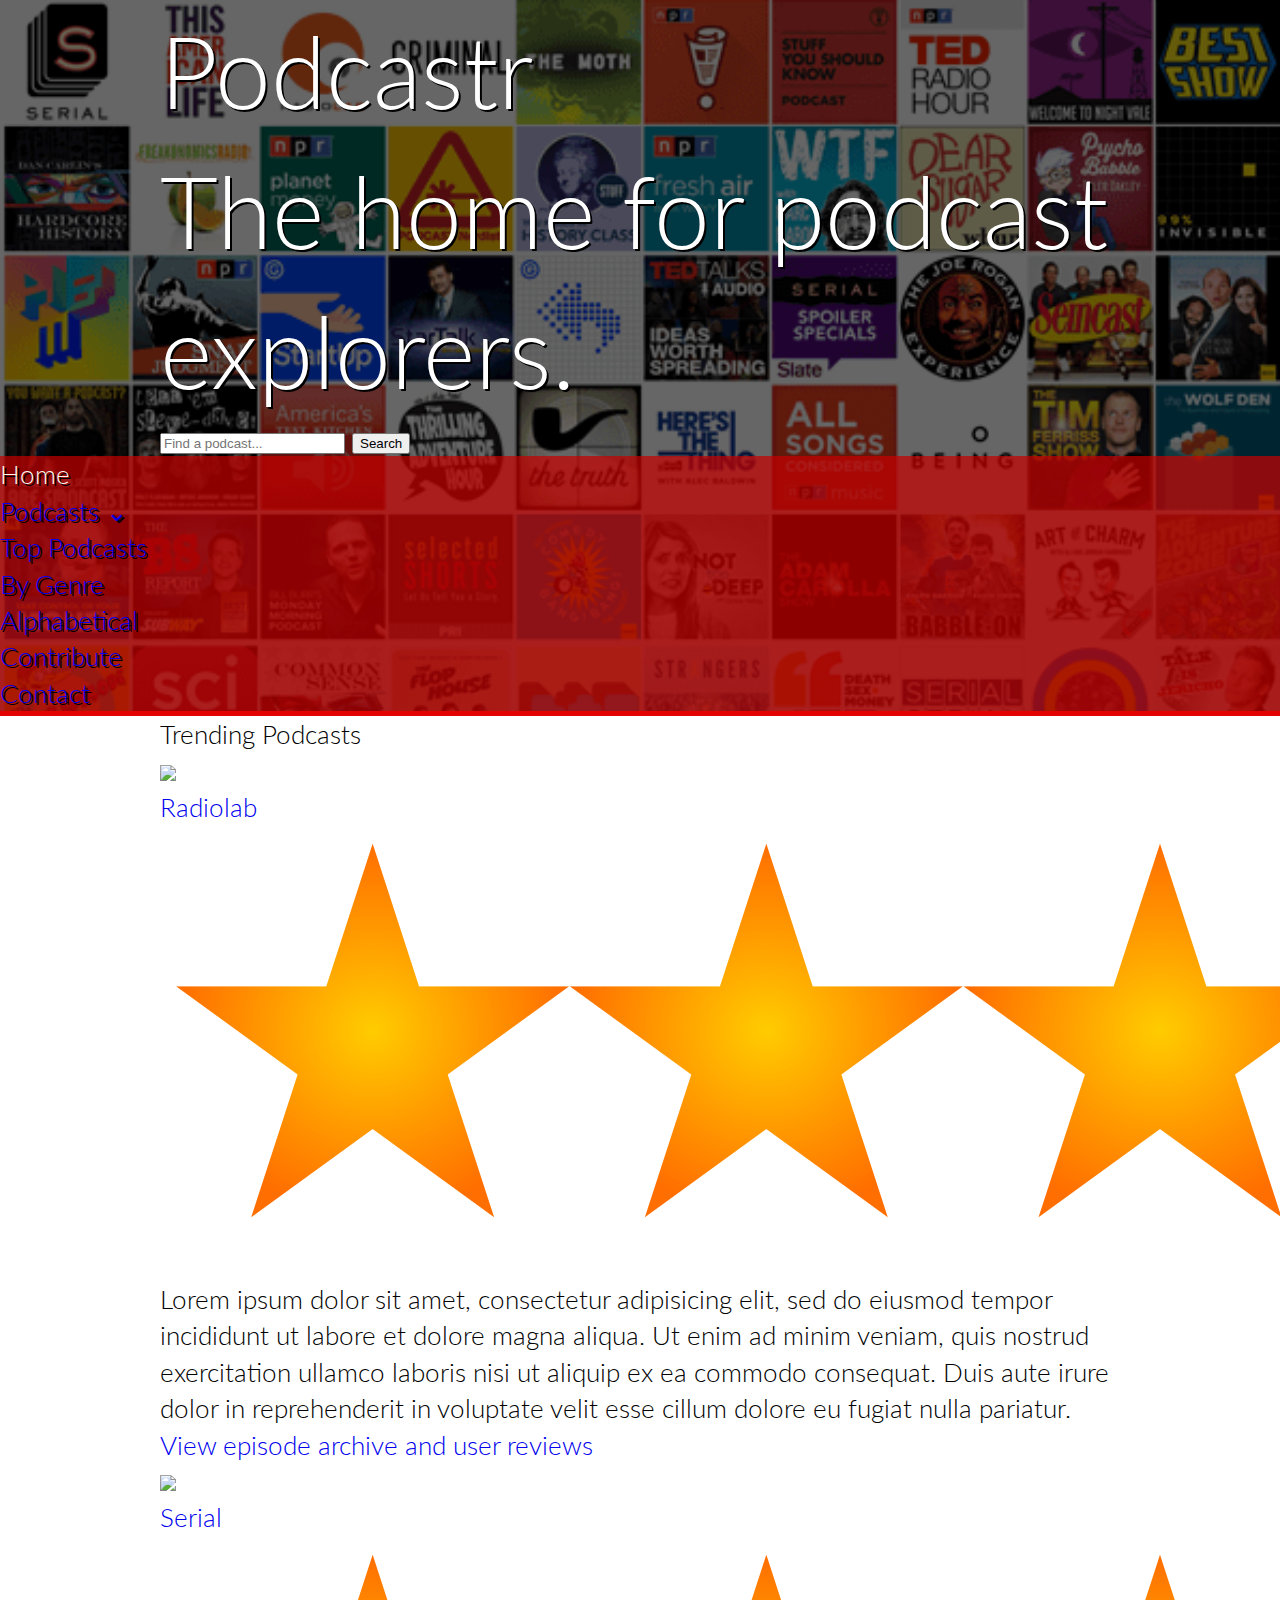
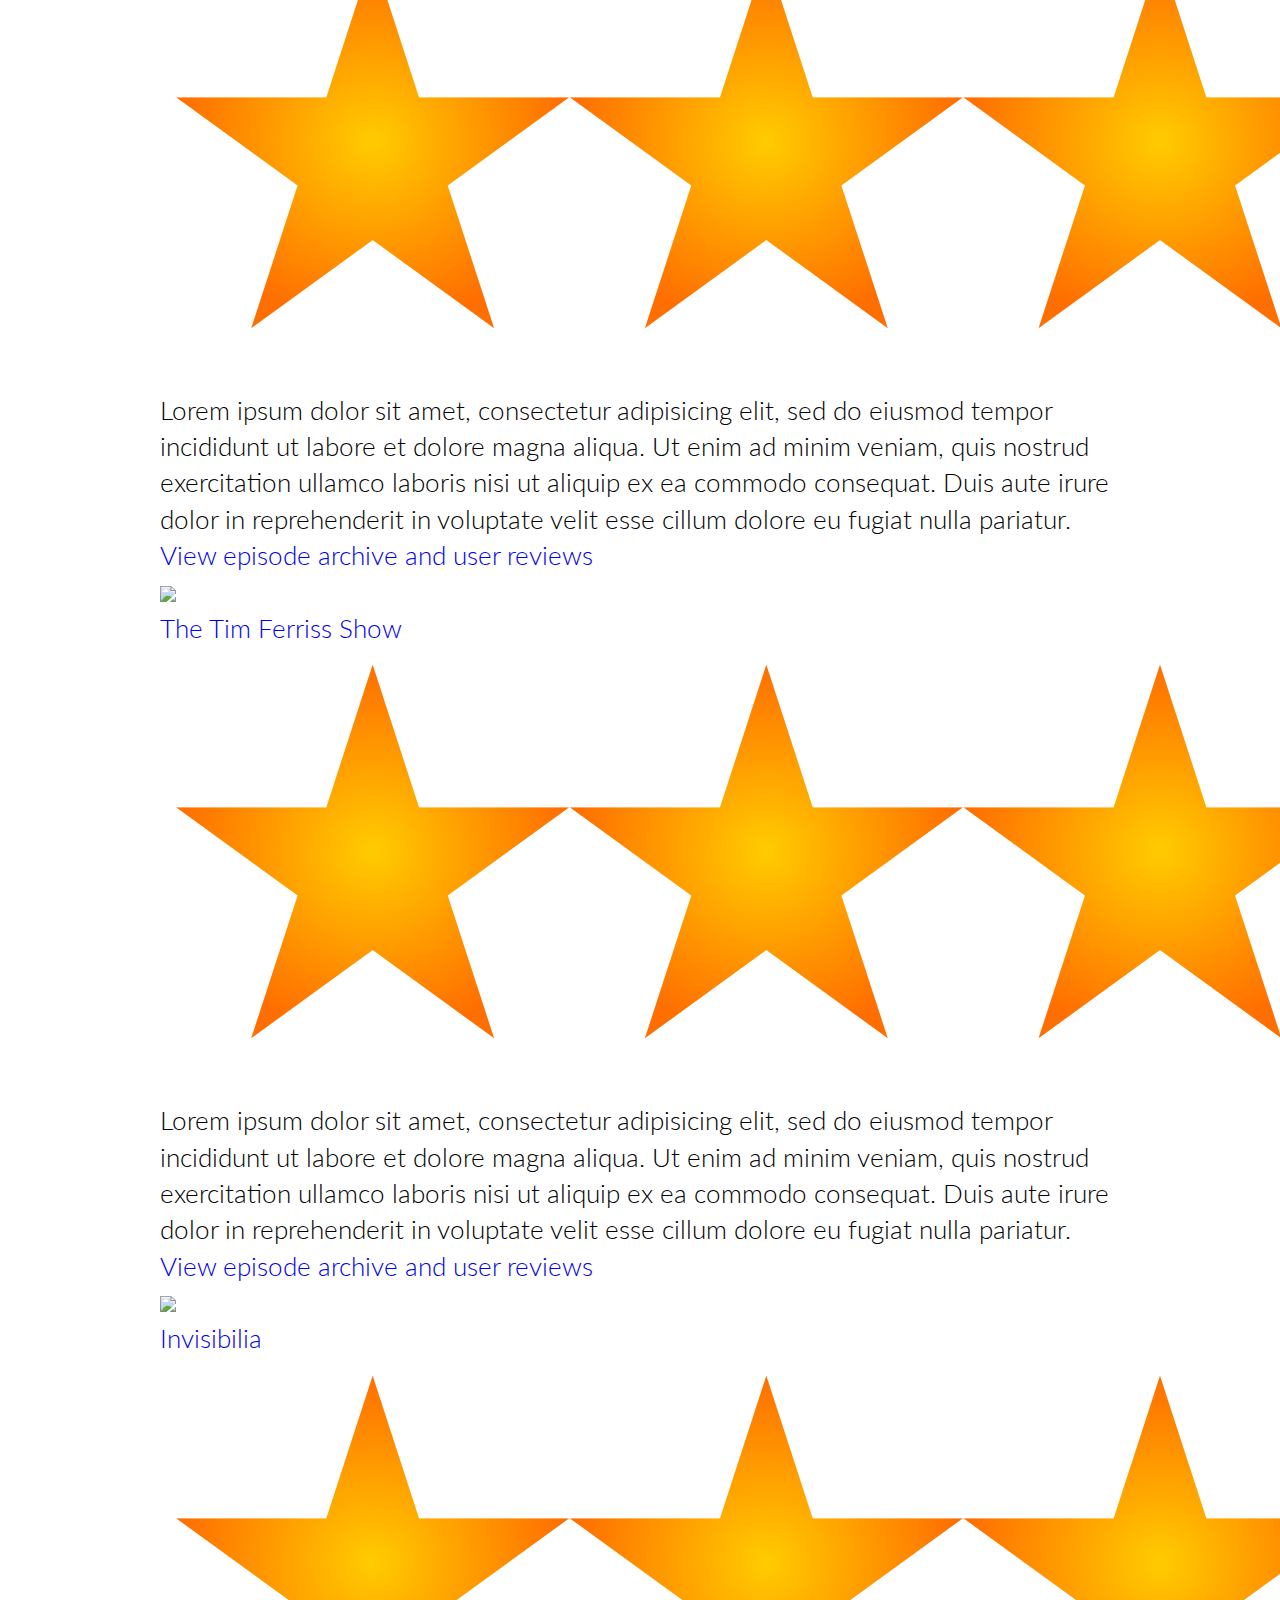
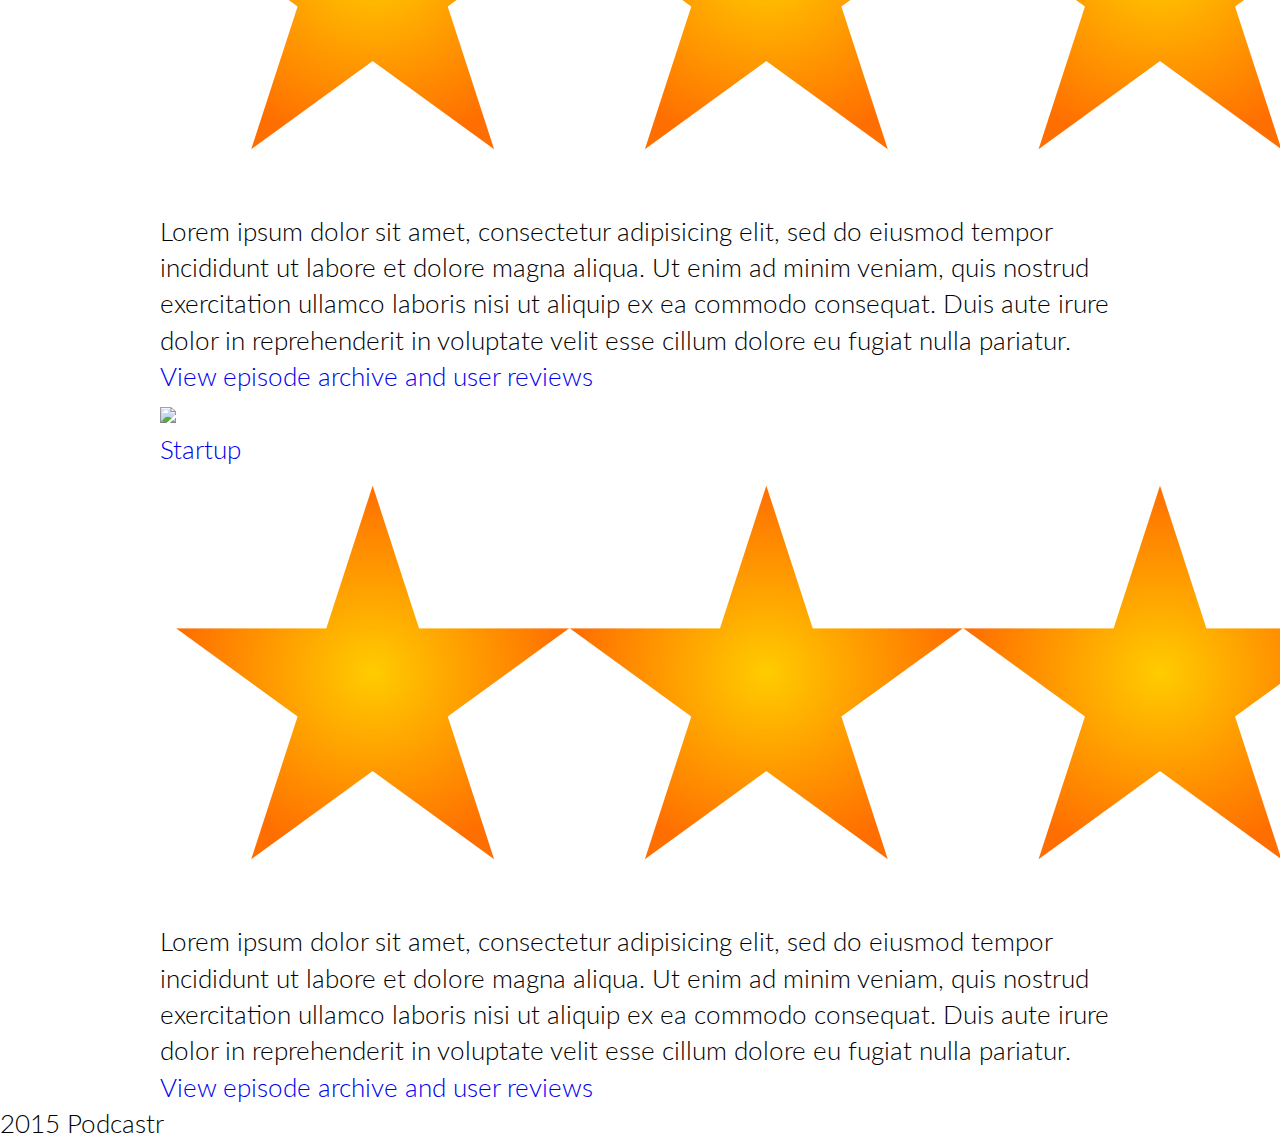
==== index.html @ bc277f2f "Fix merge conflicts" ====
<!DOCTYPE html>
<html lang="en">
	<head>
    	<meta charset="utf-8">
    	<meta name="description" content="Your description goes here">
    	<meta name="keywords" content="one, two, three">

		<title>Podcastr</title>

		<!-- external CSS link -->
		<link rel="stylesheet" href="css/reset.css">
		<link rel="stylesheet" href="css/style.css">
		<link href="http://fonts.googleapis.com/css?family=Lato:400,700,600" rel="stylesheet" type="text/css">

</head>
		<body>
	  			<header>
						<div class="blackback">
							<div class="container">
									<div class="logo">
											<h1>Podcastr</h1>
											<h2>The home for podcast explorers.</h2>
										</div>
										<div class="search">
												<form>
													<input type="text" id="findapodcast" placeholder="Find a podcast...">
													<input type="submit" value="Search" id="submit-btn">
												</form>
											</div>
								</div>
								<nav>
									<ul>
										<li>Home</li>
										<li class="podcastslist"><a href="file:///Users/Josh/Desktop/GA%20FEWD/finalproject/podcasts%20page.html">Podcasts ⌄</a></li>
													<ul class="menudropdown">
														<li><a href="#">Top Podcasts</a></li>
														<li><a href="#">By Genre</a></li>
														<li><a href="#">Alphabetical</a></li>
													</ul>
										<li><a href="file:///Users/Josh/Desktop/GA%20FEWD/finalproject/contribute.html">Contribute</a></li>
										<li><a href="file:///Users/Josh/Desktop/GA%20FEWD/finalproject/contact.html">Contact</a></li>
									</ul>
								</nav>
						</div>
	    		</header>
	    <main>
				<div class="container">
					<div class="weeklist">
		      <h2>Trending Podcasts</h2>
						<div class="shows">
							<div class="show clearfix">
								<img src="http://www.wnyc.org/i/raw/1/Radiolab_1.png">
				      	<h2><a href="file:///Users/Josh/Desktop/GA%20FEWD/finalproject/show_page.html">Radiolab</a></h2>
								<div class="stars clearfix"><img src="css/images/5stars.png"></div><br>
				        <p>Lorem ipsum dolor sit amet, consectetur adipisicing elit, sed do eiusmod tempor incididunt ut labore et dolore magna aliqua. Ut enim ad minim veniam, quis nostrud exercitation ullamco laboris nisi ut aliquip ex ea commodo consequat. Duis aute irure dolor in reprehenderit in voluptate velit esse cillum dolore eu fugiat nulla pariatur.</p>
								<h4><a href="file:///Users/Josh/Desktop/GA%20FEWD/finalproject/show_page.html">View episode archive and user reviews</a></h4>
							</div>
							<div class="show clearfix">
								<img src="http://files.serialpodcast.org/sites/all/modules/custom/serial/img/serial-social-logo.png">
				      	<h2><a href="file:///Users/Josh/Desktop/GA%20FEWD/finalproject/show_page.html">Serial</a></h2><div class="stars clearfix"><img src="css/images/5stars.png"></div><br>
				        <p>Lorem ipsum dolor sit amet, consectetur adipisicing elit, sed do eiusmod tempor incididunt ut labore et dolore magna aliqua. Ut enim ad minim veniam, quis nostrud exercitation ullamco laboris nisi ut aliquip ex ea commodo consequat. Duis aute irure dolor in reprehenderit in voluptate velit esse cillum dolore eu fugiat nulla pariatur.</p>
								<h4><a href="file:///Users/Josh/Desktop/GA%20FEWD/finalproject/show_page.html">View episode archive and user reviews</a></h4>
							</div>
							<div class="show clearfix">
								<img src="http://static.libsyn.com/p/assets/5/a/8/7/5a87e01004b980c1/TimFerrissShowArt1400x1400.jpg">
				      	<h2><a href="file:///Users/Josh/Desktop/GA%20FEWD/finalproject/show_page.html">The Tim Ferriss Show</a></h2><div class="stars clearfix"><img src="css/images/5stars.png"></div><br>
				        <p>Lorem ipsum dolor sit amet, consectetur adipisicing elit, sed do eiusmod tempor incididunt ut labore et dolore magna aliqua. Ut enim ad minim veniam, quis nostrud exercitation ullamco laboris nisi ut aliquip ex ea commodo consequat. Duis aute irure dolor in reprehenderit in voluptate velit esse cillum dolore eu fugiat nulla pariatur.</p>
								<h4><a href="file:///Users/Josh/Desktop/GA%20FEWD/finalproject/show_page.html">View episode archive and user reviews</a></h4>
							</div>
							<div class="show clearfix">
								<img src="https://pbs.twimg.com/profile_images/553610599901319168/wPIrN-Rw_400x400.jpeg">
				      	<h2><a href="file:///Users/Josh/Desktop/GA%20FEWD/finalproject/show_page.html">Invisibilia</a></h2><div class="stars clearfix"><img src="css/images/5stars.png"></div><br>
				        <p>Lorem ipsum dolor sit amet, consectetur adipisicing elit, sed do eiusmod tempor incididunt ut labore et dolore magna aliqua. Ut enim ad minim veniam, quis nostrud exercitation ullamco laboris nisi ut aliquip ex ea commodo consequat. Duis aute irure dolor in reprehenderit in voluptate velit esse cillum dolore eu fugiat nulla pariatur.</p>
								<h4><a href="file:///Users/Josh/Desktop/GA%20FEWD/finalproject/show_page.html">View episode archive and user reviews</a></h4>
							</div>
							<div class="show clearfix">
								<img src="https://pbs.twimg.com/profile_images/505379339823640577/8-Y8h6pL.jpeg">
				      	<h2><a href="file:///Users/Josh/Desktop/GA%20FEWD/finalproject/show_page.html">Startup</a></h2><div class="stars clearfix"><img src="css/images/5stars.png"></div><br>
				        <p>Lorem ipsum dolor sit amet, consectetur adipisicing elit, sed do eiusmod tempor incididunt ut labore et dolore magna aliqua. Ut enim ad minim veniam, quis nostrud exercitation ullamco laboris nisi ut aliquip ex ea commodo consequat. Duis aute irure dolor in reprehenderit in voluptate velit esse cillum dolore eu fugiat nulla pariatur.</p>
								<h4><a href="file:///Users/Josh/Desktop/GA%20FEWD/finalproject/show_page.html">View episode archive and user reviews</a></h4>
							</div>
						</div>
					</div>
				</div>
	    </main>

	    <footer>
	      <h5>2015 Podcastr</h5>
	    </footer>
				<script src="https://ajax.googleapis.com/ajax/libs/jquery/2.1.4/jquery.min.js"></script>
				<script src="https://cdnjs.cloudflare.com/ajax/libs/velocity/1.2.2/velocity.min.js"></script>
				<script src="js/index.js"></script>
	</body>
</html>
---- css/style.css ----
/*
Project Name: Blank Template
Client: Your Client
Author: Your Name
Developer @GA in NYC
*/


/******************************************
/* SETUP
/*******************************************/

/* Box Model Hack */
* {
  -moz-box-sizing: border-box; /* Firexfox */
  -webkit-box-sizing: border-box; /* Safari/Chrome/iOS/Android */
  box-sizing: border-box; /* IE */
}

/* Clear fix hack */
.clearfix:after {
  content: ".";
  display: block;
  clear: both;
  visibility: hidden;
  line-height: 0;
  height: 0;
}

.clear {
  clear: both;
}

/* Center the container */
.container {
  max-width: 960px;
  width: 100%;
  margin: 0 auto;
}

/******************************************
/* BASE STYLES
/*******************************************/

body {
  font-size: 26px;
  line-height: 1.4;
  color: #606161;
  font-family:'Lato', Helvetica, Arial, sans-serif;
  font-weight: 300;
  color: black;
}
a {
  text-decoration: none;
}


/******************************************
/* LAYOUT
/*******************************************/

header {
  background-image: url(images/Top-100-Podcasts-2.png);
  background-size: cover;
  color: #FFFAF1;
  clear: both;
  border-bottom: 5px solid #E30303;
  text-shadow: 2px 2px black;
}

.logo {
  display: inline;
<<<<<<< HEAD
  color: white;
  font-size: 50px;
  margin-top: 10px;
=======
  float: left;
  color: white;
  font-size: 100px;
>>>>>>> Third-Draft
  font-weight: 800;
  padding-top: 15px;
  padding-bottom: 45px;
}

.blackback {
  background-color: rgba(0, 0, 0, .6);
}

nav {
  background-color: rgba(200, 0, 0, .7);
}

<<<<<<< HEAD
header {
  background: black;
  color: #FFFAF1;
  clear: both;
  border-bottom: 1px solid #FFFAF1;
=======
.logo h1 {
  color: white;
  font-size: 50px;
}
.logo h2 {
  color: white;
  font-size: 20px;
  font-style: italic;
}

nav {
  display: block;
  font-weight: 600;
  clear: both;
  padding-top: 5px;
  padding-bottom: 5px;
  text-align: center;
}

nav a:hover {
  color: #E30303;
>>>>>>> Third-Draft
}

header h2 {
  color: #FFFAF1;
}

.weeklist {
  padding-top: 10px;
}

.weeklist h2 {
  color: black;
  font-size: 25px;
  display: inline-block;
  float: left;
<<<<<<< HEAD
  padding-top: 12px;
  padding-left: 100px;
}

#findapodcast {
  display: inline;
=======
>>>>>>> Third-Draft
}

header li {
  display: inline-block;
<<<<<<< HEAD
  padding-left: 37px;
  padding-right: 5px;
  font-size: 24px;
  color: #FFFAF1;
=======
  width: 20%;
  font-size: 26px;
  color: rgba(173,255,47,.8)
>>>>>>> Third-Draft
}

main {
 background-color: white;
 border-bottom: 5px solid #E30303;
}

footer {
  clear: both;
<<<<<<< HEAD
  background-color: #E74C3C;
=======
  background-color: black;
>>>>>>> Third-Draft
}

.search {
  margin-left: 30%;
  display: inline;
  float: right;
  padding-top: 35px;
}

h1 {
  font-size: 33px;
  font-weight: bold;
}

h2 {
  font-size: 20px;
}

h3 {
  font-size: 18px;
}

h4 {
  font-size: 17px;
  float: right;
  margin-top: 20px;
}

h5 {
  font-size: 15px;
}

p {
  font-size: 16px;
  color: black;
  text-align: justify;
}

footer h5 {
  padding: 100px;
  margin-left: 35%;
  color: white;
}

.shows {
  margin-left: 5%;
  padding-top: 25px;
  padding-bottom: 25px;
}

<<<<<<< HEAD
.shows a:hover {
  color: green;
}

.shows p {
  float: left;
  padding-bottom: 40px;
=======
.shows p {
>>>>>>> Third-Draft
}

.shows img {
  display: inline;
  float: left;
  margin-right: 10px;
  border-radius: 5px;
}

.shows h2 {
  color: black;
  display: inline;
  float: left;
}

.shows a {
<<<<<<< HEAD
  color: #FFFAF1;
}

.show {
  padding-top: 25px;
=======
  color: #E30303;
  clear: right;
  display: inline-block;
}

.show {
  margin-top: 40px;
  margin-bottom: 40px;
  border-bottom: 1px solid #E30303;
  padding-bottom: 10px;
>>>>>>> Third-Draft
}

.show ul {
  font-size: 15px;
  margin-left: 5%;
}

.show li {
  padding: 10px;
}

.search {
  padding-bottom: 10px;
}

<<<<<<< HEAD
input {
  font-size: 20px;
=======
form {
  color: black;
}

input {
  font-size: 18px;
>>>>>>> Third-Draft
  border-radius: 5px;
}

a {
  color: #FFFAF1;
}

a:hover {
  color: black;
}

a:active {
  color: #2C3E50;
}

button {
  background-color: white;
  color: black;
}

.contribute {
  padding-top: 10px;
  padding-bottom: 10px;
  color: black;
  text-align: center;
}

.addAShow {
  text-align: left;
}

.contact {
  padding: 10px;
}

.sorter h2 {
  float: left;
  display: inline-block;
  box-sizing: content-box;
  padding-top: 10px;
}

.reviews {
  padding-top: 10px;
}


.reviews li {
  padding: 10px;
}

<<<<<<< HEAD

@media (max-width: 768px) {
  .container {
    width: 100%;
  }

  header {
    text-align: center;
  }

  header ul {
    display: block;
    float: none;
    padding: 0;
    width: 100%;
    margin: 5px;
  }

  nav {
    float: none;
  }

  nav li {
    display: inline-block;
    float: none;
    padding: 0;
    width: 100%;
    text-align: center;
  }

  .logo {
    display: block;
    float: none;
  }

  .search {
    display: block;
    float: none;
    margin: 0;
  }

  form {
    display: block;
    float: none;
    padding: 0;
  }

  footer {
    text-align: center;
  }

  footer h5 {
    margin: 0;
  }

  main h2 {
    text-align: center;
  }

  .logo {
    margin: 0;
  }

  .sorter {
    text-align: center;
  }

  .sorter h2 {
    text-align: center;
    float: none;
  }
=======
.social {
  display: inline;
}

.social img {
  width: 50px;
  height: 50px;
  display: inline-block;
  padding: 5px;
}

.add {
  font-size: 20px;
  border-radius: 5px;
  margin-bottom: 10px;
}

.addAShow {
  display: none;
  font-size: 18px;
}

input {
  margin-bottom: 5px;
  background-color: white;
}

.review1 {
  margin-top: 10px;
  clear: both;
  font-size: 20px;
  border-radius: 5px;
}

.findapod2 {
  display: none;
}

.shows img {
  height: 150px;
  width: 150px;
}

.sorter h2{
padding-right: 10px;
}

.menudropdown {
  position: absolute;
  visibility: hidden;
  left: 33%;
  background: rgba(200, 0, 0, .8);
  text-align: left;
  box-shadow: 2px 2px black;
  border-radius: 5px;
}

.menudropdown li {
  display: block;
  padding: 10px;
  width: 100%;
  text-align: center;
  border-bottom: 1px solid white;
  font-size: 18px;
}

.stars {
  display: inline;
  float: right;
  margin-right: none;
}


.stars img {
  width: 150px;
  height: 30px;
}

<<<<<<< HEAD
@media {


>>>>>>> Third-Draft
=======
@media (max-width: 600px) {
    li {
        display: block;
        clear: both;
        float: none;
    }
>>>>>>> Third-Draft
}
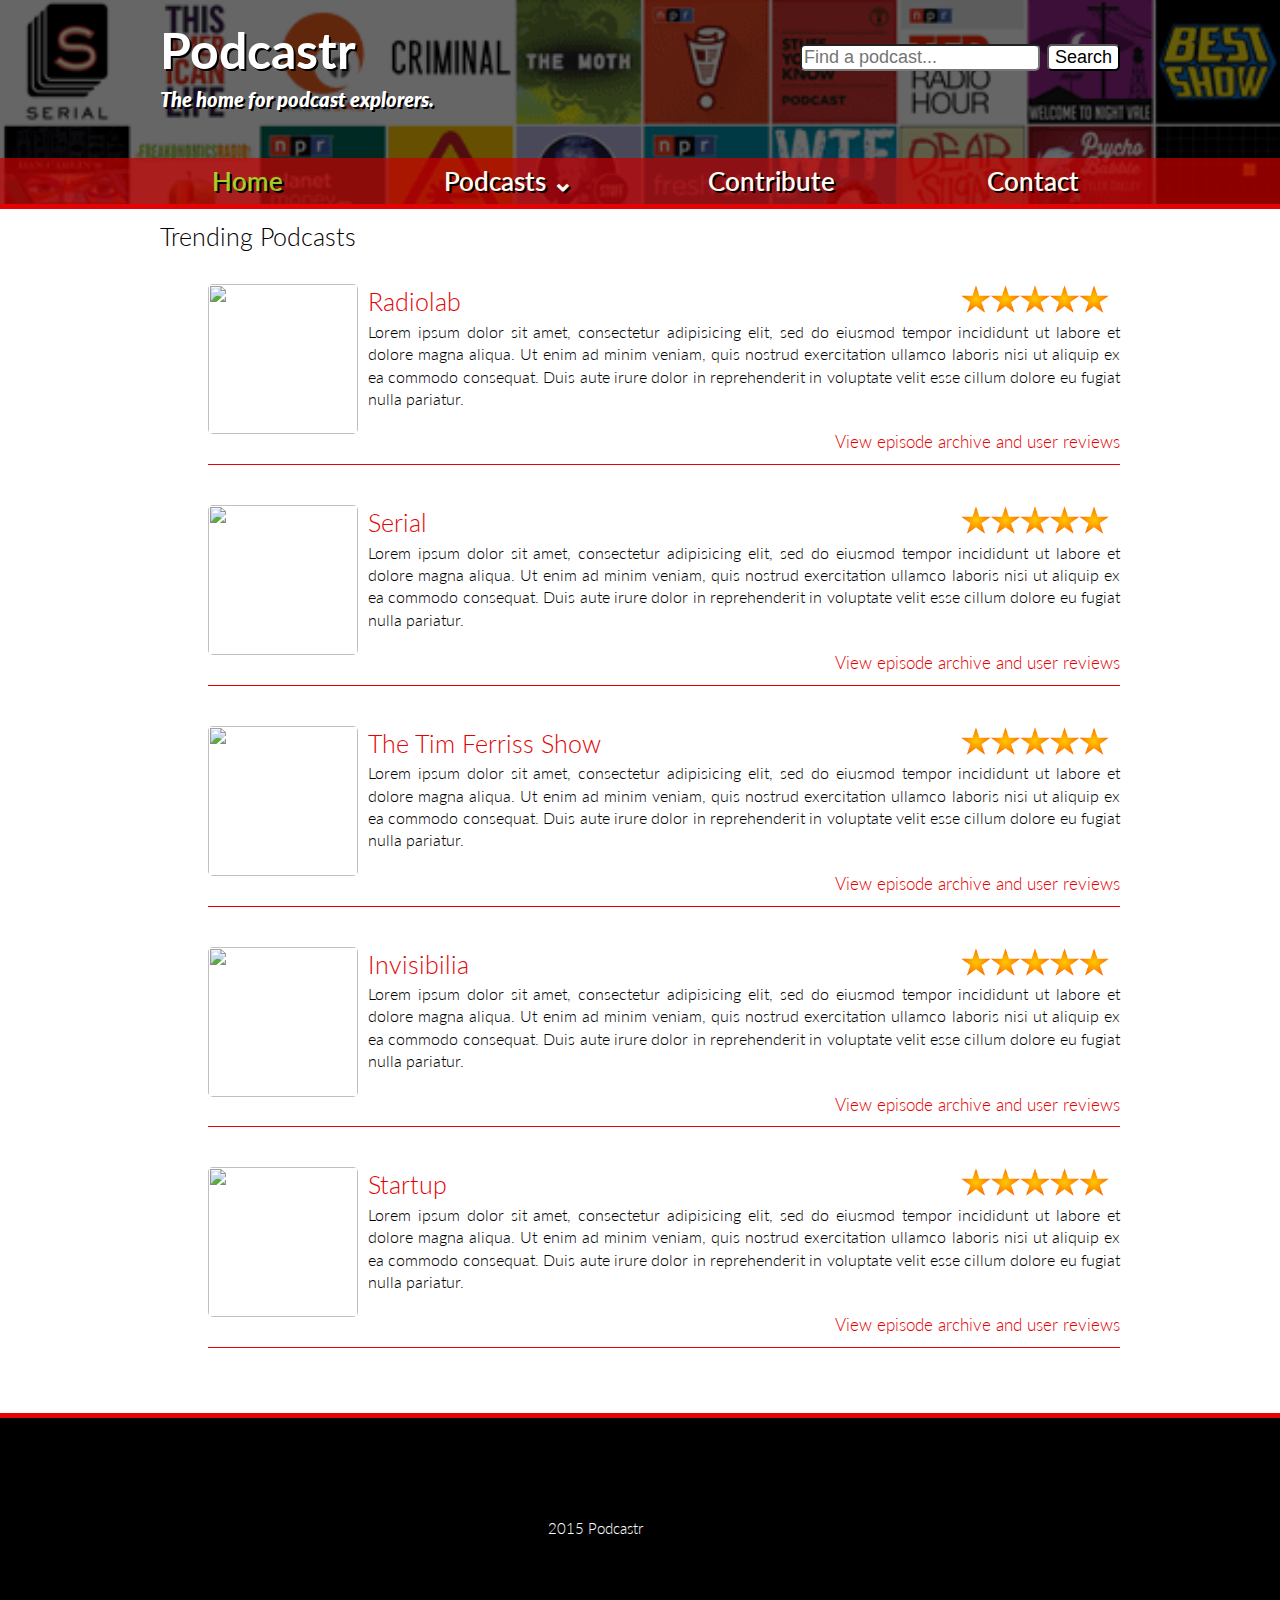
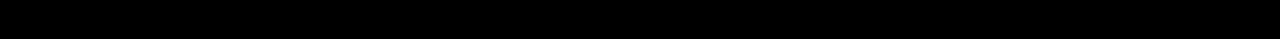
==== commit 7d920e8b: "relative path" ====
--- a/index.html
+++ b/index.html
@@ -31,14 +31,14 @@
 								<nav>
 									<ul>
 										<li>Home</li>
-										<li class="podcastslist"><a href="file:///Users/Josh/Desktop/GA%20FEWD/finalproject/podcasts%20page.html">Podcasts ⌄</a></li>
+										<li class="podcastslist"><a href="podcasts%20page.html">Podcasts ⌄</a></li>
 													<ul class="menudropdown">
 														<li><a href="#">Top Podcasts</a></li>
 														<li><a href="#">By Genre</a></li>
 														<li><a href="#">Alphabetical</a></li>
 													</ul>
-										<li><a href="file:///Users/Josh/Desktop/GA%20FEWD/finalproject/contribute.html">Contribute</a></li>
-										<li><a href="file:///Users/Josh/Desktop/GA%20FEWD/finalproject/contact.html">Contact</a></li>
+										<li><a href="contribute.html">Contribute</a></li>
+										<li><a href="contact.html">Contact</a></li>
 									</ul>
 								</nav>
 						</div>
--- a/css/style.css
+++ b/css/style.css
@@ -70,15 +70,10 @@
 
 .logo {
   display: inline;
-<<<<<<< HEAD
-  color: white;
-  font-size: 50px;
-  margin-top: 10px;
-=======
+
   float: left;
   color: white;
   font-size: 100px;
->>>>>>> Third-Draft
   font-weight: 800;
   padding-top: 15px;
   padding-bottom: 45px;
@@ -92,13 +87,6 @@
   background-color: rgba(200, 0, 0, .7);
 }
 
-<<<<<<< HEAD
-header {
-  background: black;
-  color: #FFFAF1;
-  clear: both;
-  border-bottom: 1px solid #FFFAF1;
-=======
 .logo h1 {
   color: white;
   font-size: 50px;
@@ -120,7 +108,6 @@
 
 nav a:hover {
   color: #E30303;
->>>>>>> Third-Draft
 }
 
 header h2 {
@@ -136,29 +123,13 @@
   font-size: 25px;
   display: inline-block;
   float: left;
-<<<<<<< HEAD
-  padding-top: 12px;
-  padding-left: 100px;
-}
-
-#findapodcast {
-  display: inline;
-=======
->>>>>>> Third-Draft
 }
 
 header li {
   display: inline-block;
-<<<<<<< HEAD
-  padding-left: 37px;
-  padding-right: 5px;
-  font-size: 24px;
-  color: #FFFAF1;
-=======
   width: 20%;
   font-size: 26px;
   color: rgba(173,255,47,.8)
->>>>>>> Third-Draft
 }
 
 main {
@@ -168,11 +139,7 @@
 
 footer {
   clear: both;
-<<<<<<< HEAD
-  background-color: #E74C3C;
-=======
   background-color: black;
->>>>>>> Third-Draft
 }
 
 .search {
@@ -223,17 +190,7 @@
   padding-bottom: 25px;
 }
 
-<<<<<<< HEAD
-.shows a:hover {
-  color: green;
-}
-
 .shows p {
-  float: left;
-  padding-bottom: 40px;
-=======
-.shows p {
->>>>>>> Third-Draft
 }
 
 .shows img {
@@ -250,13 +207,6 @@
 }
 
 .shows a {
-<<<<<<< HEAD
-  color: #FFFAF1;
-}
-
-.show {
-  padding-top: 25px;
-=======
   color: #E30303;
   clear: right;
   display: inline-block;
@@ -267,7 +217,6 @@
   margin-bottom: 40px;
   border-bottom: 1px solid #E30303;
   padding-bottom: 10px;
->>>>>>> Third-Draft
 }
 
 .show ul {
@@ -283,17 +232,12 @@
   padding-bottom: 10px;
 }
 
-<<<<<<< HEAD
-input {
-  font-size: 20px;
-=======
 form {
   color: black;
 }
 
 input {
   font-size: 18px;
->>>>>>> Third-Draft
   border-radius: 5px;
 }
 
@@ -345,79 +289,6 @@
   padding: 10px;
 }
 
-<<<<<<< HEAD
-
-@media (max-width: 768px) {
-  .container {
-    width: 100%;
-  }
-
-  header {
-    text-align: center;
-  }
-
-  header ul {
-    display: block;
-    float: none;
-    padding: 0;
-    width: 100%;
-    margin: 5px;
-  }
-
-  nav {
-    float: none;
-  }
-
-  nav li {
-    display: inline-block;
-    float: none;
-    padding: 0;
-    width: 100%;
-    text-align: center;
-  }
-
-  .logo {
-    display: block;
-    float: none;
-  }
-
-  .search {
-    display: block;
-    float: none;
-    margin: 0;
-  }
-
-  form {
-    display: block;
-    float: none;
-    padding: 0;
-  }
-
-  footer {
-    text-align: center;
-  }
-
-  footer h5 {
-    margin: 0;
-  }
-
-  main h2 {
-    text-align: center;
-  }
-
-  .logo {
-    margin: 0;
-  }
-
-  .sorter {
-    text-align: center;
-  }
-
-  .sorter h2 {
-    text-align: center;
-    float: none;
-  }
-=======
 .social {
   display: inline;
 }
@@ -496,17 +367,10 @@
   height: 30px;
 }
 
-<<<<<<< HEAD
-@media {
-
-
->>>>>>> Third-Draft
-=======
 @media (max-width: 600px) {
     li {
         display: block;
         clear: both;
         float: none;
     }
->>>>>>> Third-Draft
-}
+}
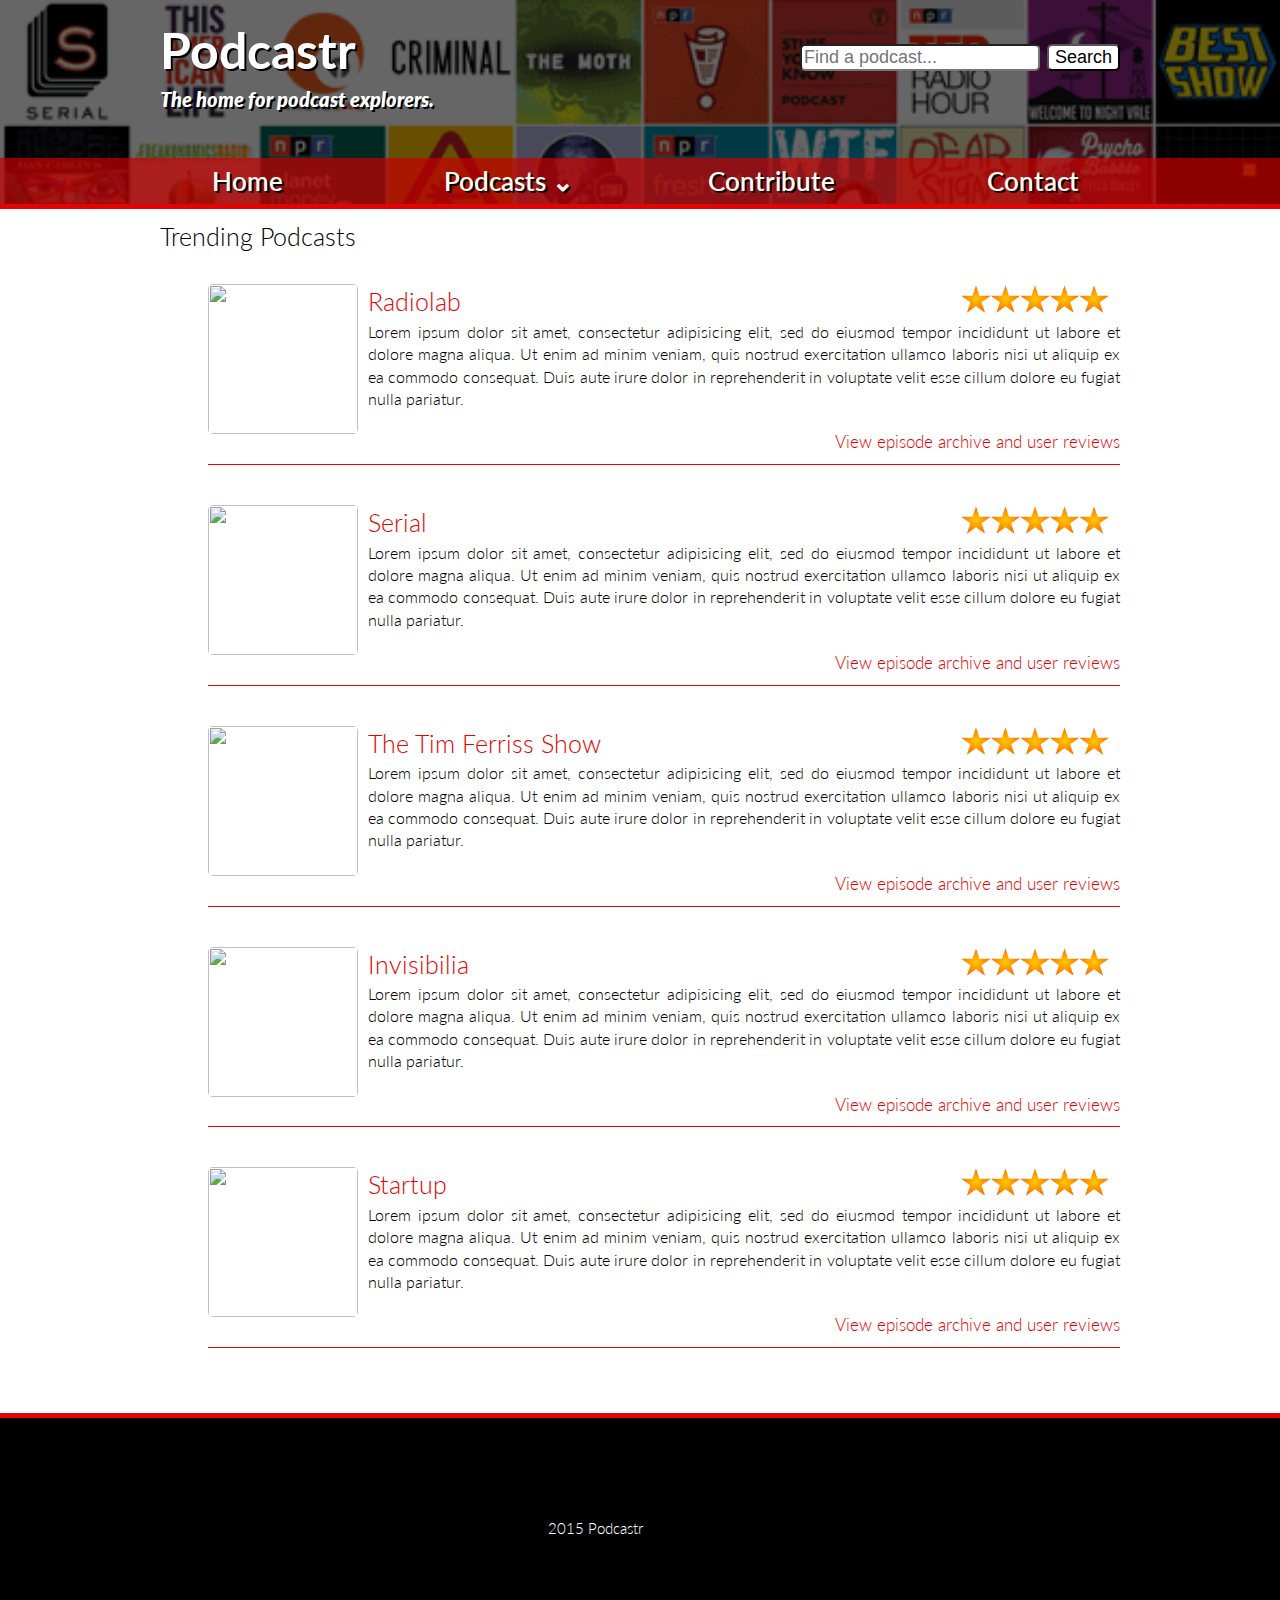
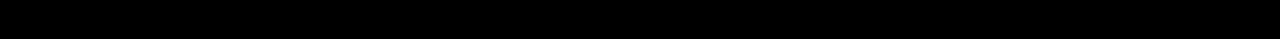
==== commit c2f24f7f: "Dropdown fix attempt" ====
--- a/index.html
+++ b/index.html
@@ -30,15 +30,15 @@
 								</div>
 								<nav>
 									<ul>
-										<li>Home</li>
-										<li class="podcastslist"><a href="podcasts%20page.html">Podcasts ⌄</a></li>
+										<li class="navitem">Home</li>
+										<li class="podcastslist navitem"><a href="podcasts%20page.html">Podcasts ⌄</a></li>
 													<ul class="menudropdown">
-														<li><a href="#">Top Podcasts</a></li>
-														<li><a href="#">By Genre</a></li>
-														<li><a href="#">Alphabetical</a></li>
+														<li class="menudropper"><a href="#">Top Podcasts</a></li>
+														<li class="menudropper"><a href="#">By Genre</a></li>
+														<li class="menudropper"><a href="#">Alphabetical</a></li>
 													</ul>
-										<li><a href="contribute.html">Contribute</a></li>
-										<li><a href="contact.html">Contact</a></li>
+										<li class="navitem"><a href="contribute.html">Contribute</a></li>
+										<li class="navitem"><a href="contact.html">Contact</a></li>
 									</ul>
 								</nav>
 						</div>
@@ -50,34 +50,34 @@
 						<div class="shows">
 							<div class="show clearfix">
 								<img src="http://www.wnyc.org/i/raw/1/Radiolab_1.png">
-				      	<h2><a href="file:///Users/Josh/Desktop/GA%20FEWD/finalproject/show_page.html">Radiolab</a></h2>
+				      	<h2><a href="show_page.html">Radiolab</a></h2>
 								<div class="stars clearfix"><img src="css/images/5stars.png"></div><br>
 				        <p>Lorem ipsum dolor sit amet, consectetur adipisicing elit, sed do eiusmod tempor incididunt ut labore et dolore magna aliqua. Ut enim ad minim veniam, quis nostrud exercitation ullamco laboris nisi ut aliquip ex ea commodo consequat. Duis aute irure dolor in reprehenderit in voluptate velit esse cillum dolore eu fugiat nulla pariatur.</p>
-								<h4><a href="file:///Users/Josh/Desktop/GA%20FEWD/finalproject/show_page.html">View episode archive and user reviews</a></h4>
+								<h4><a href="show_page.html">View episode archive and user reviews</a></h4>
 							</div>
 							<div class="show clearfix">
 								<img src="http://files.serialpodcast.org/sites/all/modules/custom/serial/img/serial-social-logo.png">
-				      	<h2><a href="file:///Users/Josh/Desktop/GA%20FEWD/finalproject/show_page.html">Serial</a></h2><div class="stars clearfix"><img src="css/images/5stars.png"></div><br>
+				      	<h2><a href="show_page.html">Serial</a></h2><div class="stars clearfix"><img src="css/images/5stars.png"></div><br>
 				        <p>Lorem ipsum dolor sit amet, consectetur adipisicing elit, sed do eiusmod tempor incididunt ut labore et dolore magna aliqua. Ut enim ad minim veniam, quis nostrud exercitation ullamco laboris nisi ut aliquip ex ea commodo consequat. Duis aute irure dolor in reprehenderit in voluptate velit esse cillum dolore eu fugiat nulla pariatur.</p>
-								<h4><a href="file:///Users/Josh/Desktop/GA%20FEWD/finalproject/show_page.html">View episode archive and user reviews</a></h4>
+								<h4><a href="show_page.html">View episode archive and user reviews</a></h4>
 							</div>
 							<div class="show clearfix">
 								<img src="http://static.libsyn.com/p/assets/5/a/8/7/5a87e01004b980c1/TimFerrissShowArt1400x1400.jpg">
-				      	<h2><a href="file:///Users/Josh/Desktop/GA%20FEWD/finalproject/show_page.html">The Tim Ferriss Show</a></h2><div class="stars clearfix"><img src="css/images/5stars.png"></div><br>
+				      	<h2><a href="show_page.html">The Tim Ferriss Show</a></h2><div class="stars clearfix"><img src="css/images/5stars.png"></div><br>
 				        <p>Lorem ipsum dolor sit amet, consectetur adipisicing elit, sed do eiusmod tempor incididunt ut labore et dolore magna aliqua. Ut enim ad minim veniam, quis nostrud exercitation ullamco laboris nisi ut aliquip ex ea commodo consequat. Duis aute irure dolor in reprehenderit in voluptate velit esse cillum dolore eu fugiat nulla pariatur.</p>
-								<h4><a href="file:///Users/Josh/Desktop/GA%20FEWD/finalproject/show_page.html">View episode archive and user reviews</a></h4>
+								<h4><a href="show_page.html">View episode archive and user reviews</a></h4>
 							</div>
 							<div class="show clearfix">
 								<img src="https://pbs.twimg.com/profile_images/553610599901319168/wPIrN-Rw_400x400.jpeg">
-				      	<h2><a href="file:///Users/Josh/Desktop/GA%20FEWD/finalproject/show_page.html">Invisibilia</a></h2><div class="stars clearfix"><img src="css/images/5stars.png"></div><br>
+				      	<h2><a href="show_page.html">Invisibilia</a></h2><div class="stars clearfix"><img src="css/images/5stars.png"></div><br>
 				        <p>Lorem ipsum dolor sit amet, consectetur adipisicing elit, sed do eiusmod tempor incididunt ut labore et dolore magna aliqua. Ut enim ad minim veniam, quis nostrud exercitation ullamco laboris nisi ut aliquip ex ea commodo consequat. Duis aute irure dolor in reprehenderit in voluptate velit esse cillum dolore eu fugiat nulla pariatur.</p>
-								<h4><a href="file:///Users/Josh/Desktop/GA%20FEWD/finalproject/show_page.html">View episode archive and user reviews</a></h4>
+								<h4><a href="show_page.html">View episode archive and user reviews</a></h4>
 							</div>
 							<div class="show clearfix">
 								<img src="https://pbs.twimg.com/profile_images/505379339823640577/8-Y8h6pL.jpeg">
-				      	<h2><a href="file:///Users/Josh/Desktop/GA%20FEWD/finalproject/show_page.html">Startup</a></h2><div class="stars clearfix"><img src="css/images/5stars.png"></div><br>
+				      	<h2><a href="show_page.html">Startup</a></h2><div class="stars clearfix"><img src="css/images/5stars.png"></div><br>
 				        <p>Lorem ipsum dolor sit amet, consectetur adipisicing elit, sed do eiusmod tempor incididunt ut labore et dolore magna aliqua. Ut enim ad minim veniam, quis nostrud exercitation ullamco laboris nisi ut aliquip ex ea commodo consequat. Duis aute irure dolor in reprehenderit in voluptate velit esse cillum dolore eu fugiat nulla pariatur.</p>
-								<h4><a href="file:///Users/Josh/Desktop/GA%20FEWD/finalproject/show_page.html">View episode archive and user reviews</a></h4>
+								<h4><a href="show_page.html">View episode archive and user reviews</a></h4>
 							</div>
 						</div>
 					</div>
--- a/css/style.css
+++ b/css/style.css
@@ -79,12 +79,24 @@
   padding-bottom: 45px;
 }
 
+.podcastslist a {
+  white-space: nowrap;
+}
+
+.podcastslist {
+  position: relative;
+}
+
 .blackback {
   background-color: rgba(0, 0, 0, .6);
 }
 
 nav {
   background-color: rgba(200, 0, 0, .7);
+}
+
+nav ul {
+  position: relative;
 }
 
 .logo h1 {
@@ -104,6 +116,11 @@
   padding-top: 5px;
   padding-bottom: 5px;
   text-align: center;
+  position: relative;
+}
+
+nav li {
+  position: relative;
 }
 
 nav a:hover {
@@ -130,6 +147,7 @@
   width: 20%;
   font-size: 26px;
   color: rgba(173,255,47,.8)
+  position: absolute;
 }
 
 main {
@@ -337,22 +355,23 @@
 }
 
 .menudropdown {
-  position: absolute;
   visibility: hidden;
-  left: 33%;
   background: rgba(200, 0, 0, .8);
   text-align: left;
   box-shadow: 2px 2px black;
   border-radius: 5px;
+  position: absolute;
 }
 
 .menudropdown li {
-  display: block;
+  clear: both;
   padding: 10px;
-  width: 100%;
+  width: 10%;
   text-align: center;
   border-bottom: 1px solid white;
   font-size: 18px;
+  display: block;
+  box-sizing: content-box;
 }
 
 .stars {
@@ -367,10 +386,43 @@
   height: 30px;
 }
 
-@media (max-width: 600px) {
-    li {
+
+@media screen and (max-width: 500px) {
+    .container {
+      width: 100%;
+    }
+
+    nav li {
         display: block;
         clear: both;
         float: none;
-    }
-}
+        margin: 0 auto;
+    }
+
+    nav ul {
+      text-align: center;
+    }
+
+    .stars img {
+      display: none;
+    }
+
+    .show {
+      padding-right: 10px;
+      margin: none;
+    }
+
+    header {
+      text-align: center;
+      margin: 0 auto;
+    }
+
+    .logo {
+      margin-left: 10%;
+    }
+
+    .search {
+      margin-right: 20%;
+      position: fixed;
+    }
+}
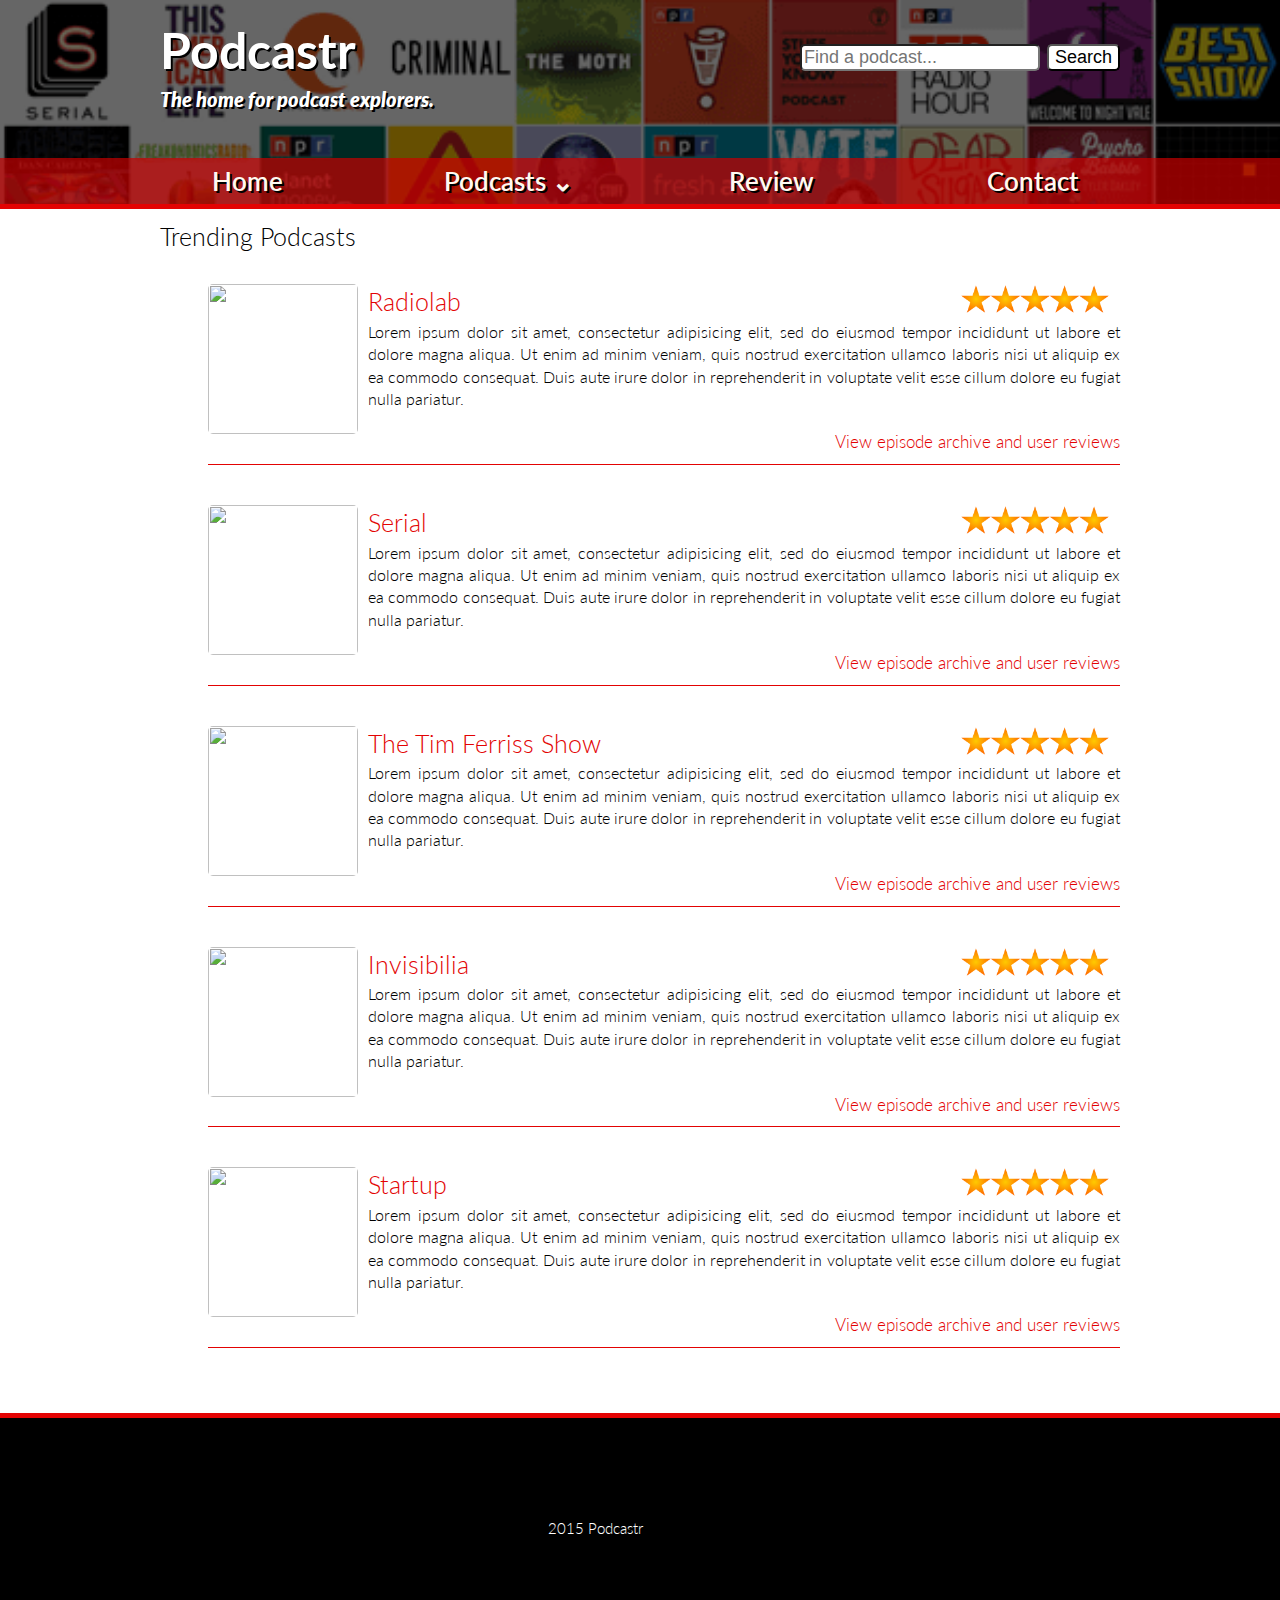
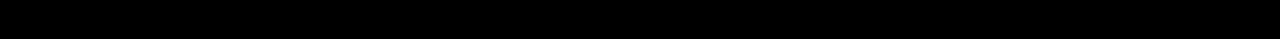
==== commit 763d466b: "Review title and search fix" ====
--- a/index.html
+++ b/index.html
@@ -31,13 +31,13 @@
 								<nav>
 									<ul>
 										<li class="navitem">Home</li>
-										<li class="podcastslist navitem"><a href="podcasts%20page.html">Podcasts ⌄</a></li>
+										<li class="podcastslist navitem"><a href="podcasts%20page.html">Podcasts ⌄</a>
 													<ul class="menudropdown">
 														<li class="menudropper"><a href="#">Top Podcasts</a></li>
 														<li class="menudropper"><a href="#">By Genre</a></li>
 														<li class="menudropper"><a href="#">Alphabetical</a></li>
-													</ul>
-										<li class="navitem"><a href="contribute.html">Contribute</a></li>
+													</ul></li>
+										<li class="navitem"><a href="contribute.html">Review</a></li>
 										<li class="navitem"><a href="contact.html">Contact</a></li>
 									</ul>
 								</nav>
--- a/css/style.css
+++ b/css/style.css
@@ -361,17 +361,18 @@
   box-shadow: 2px 2px black;
   border-radius: 5px;
   position: absolute;
+  left: 0;
+  right: 0;
 }
 
 .menudropdown li {
   clear: both;
   padding: 10px;
-  width: 10%;
+  width: 100%;
   text-align: center;
   border-bottom: 1px solid white;
   font-size: 18px;
   display: block;
-  box-sizing: content-box;
 }
 
 .stars {
@@ -387,42 +388,49 @@
 }
 
 
-@media screen and (max-width: 500px) {
+@media only screen and (max-width:600px)  {
     .container {
+      max-width: 600px;
       width: 100%;
+      margin: 0px auto;
     }
 
     nav li {
         display: block;
         clear: both;
         float: none;
-        margin: 0 auto;
-    }
-
-    nav ul {
-      text-align: center;
-    }
-
-    .stars img {
+        margin: 0px auto;
+    }
+
+    .menudropdown {
       display: none;
-    }
-
-    .show {
-      padding-right: 10px;
-      margin: none;
     }
 
     header {
       text-align: center;
-      margin: 0 auto;
+      margin: 0px auto;
     }
 
     .logo {
-      margin-left: 10%;
+      margin: 0px auto;
+      float: none;
     }
 
     .search {
-      margin-right: 20%;
-      position: fixed;
-    }
-}
+      margin: 0px auto;
+      display: block;
+      float: none;
+    }
+
+    .shows {
+        margin-left: 20px;
+        margin-right: 20px;
+    }
+
+    footer h5 {
+      text-align: center;
+      margin: none;
+      padding: none;
+      float: none;
+    }
+}
